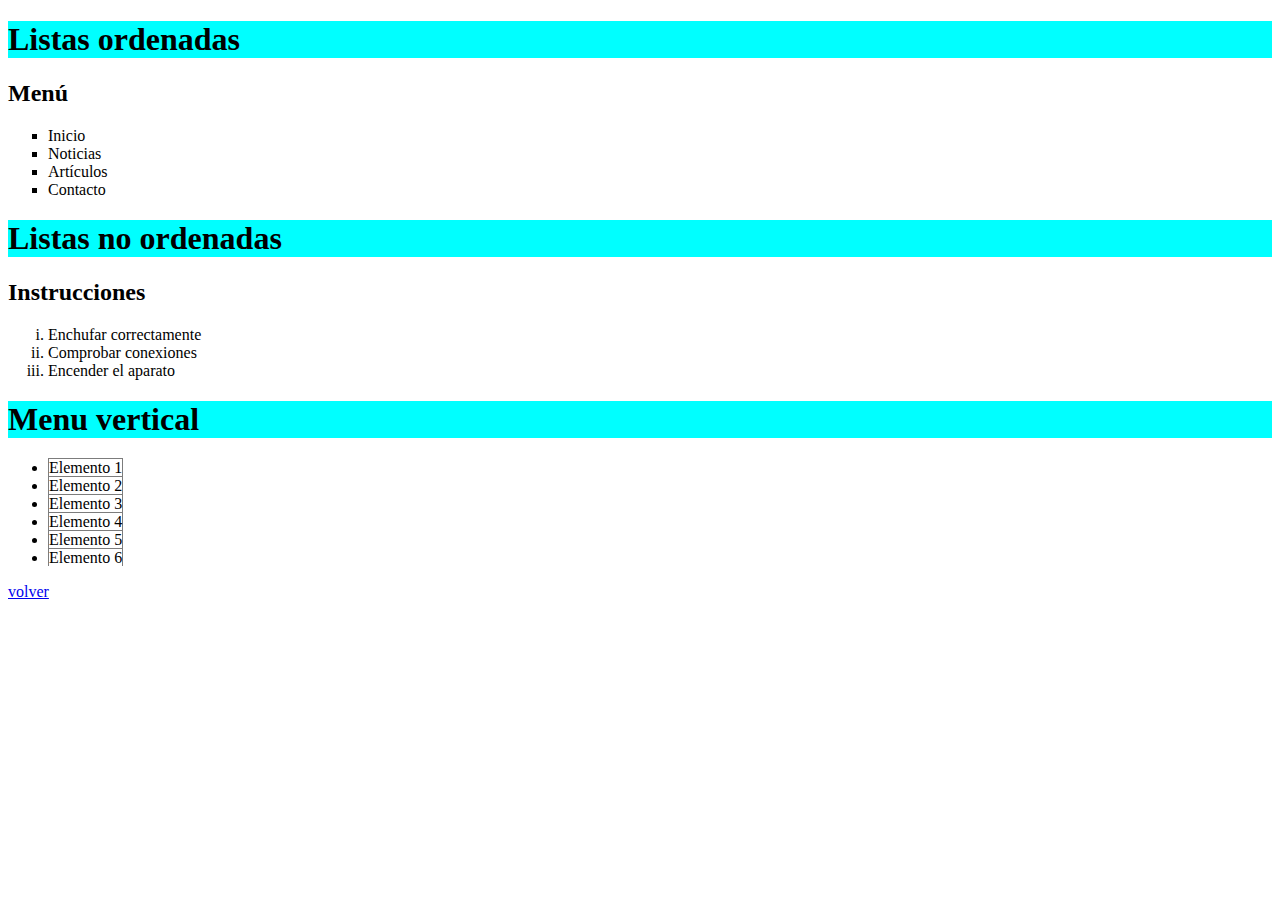
==== paginas/listas-ever.html @ 95a035ba "actividad listas" ====
<!DOCTYPE html>
<html lang="en">

<head>
    <meta charset="UTF-8">
    <meta name="viewport" content="width=device-width, initial-scale=1.0">
    <link rel="stylesheet" href="../estilos/estilos-ever.css">
    <title>listas</title>
</head>

<body>
    <header id="camp1">
        <h1>Listas ordenadas</h1>
    </header>


    <h2>Menú</h2>


    <ul style="list-style-type: square">
        <li>Inicio</li>
        <li>Noticias</li>
        <li>Artículos</li>
        <li>Contacto</li>
    </ul>

    <header id="camp2">
        <h1>Listas no ordenadas</h1>
    </header>

    <h2>Instrucciones</h2>

    <ol style="list-style-type: lower-roman">
        <li>Enchufar correctamente</li>
        <li>Comprobar conexiones</li>
        <li>Encender el aparato</li>
    </ol>

    <header id="camp3">
        <h1>Menu vertical</h1>
    </header>

    <ul>
        <li><a id="menu">Elemento 1</a></li>
        <li><a id="menu">Elemento 2</a></li>
        <li><a id="menu">Elemento 3</a></li>
        <li><a id="menu">Elemento 4</a></li>
        <li><a id="menu">Elemento 5</a></li>
        <li><a id="menu">Elemento 6</a></li>
    </ul>
 
<a href="../index.html">volver</a>
</body>

</html>
---- estilos/estilos-ever.css ----
body {}

#camp1 {
    background-color: aqua;
    margin-top: 0px;
}

#camp2 {
    background-color: aqua;
}
 
#camp3{
    background-color: aqua;
}



#menu {
    width: 180px;
    list-style: none;
    margin: 0;
    padding: 0;
    width: 180px;
    border: 1px solid #7C7C7C;
    border-bottom: none;
    list-style: none;
    margin: 0;
    padding: 0;
    width: 180px;
}
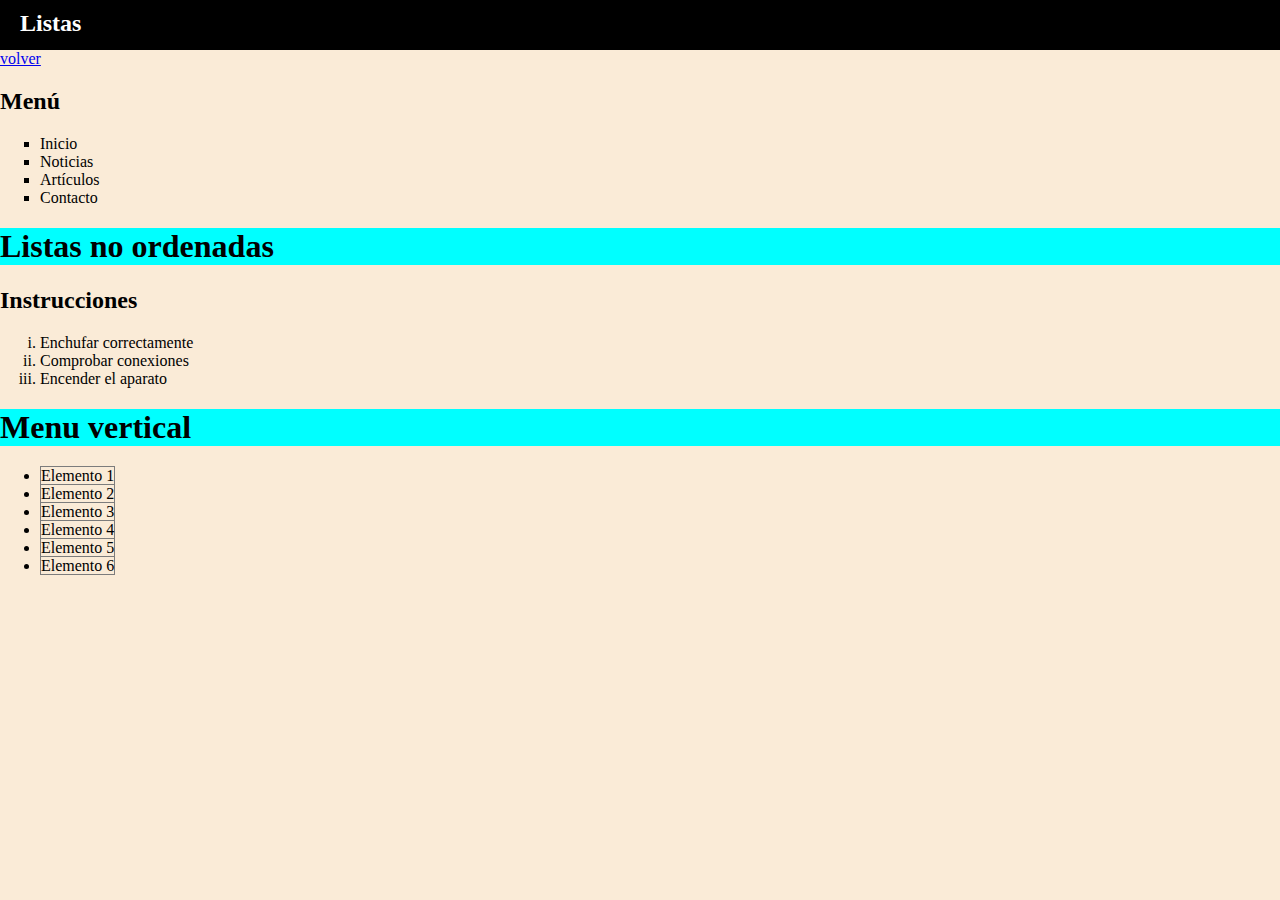
==== commit 5f49c851: "Correccion del menu" ====
--- a/paginas/listas-ever.html
+++ b/paginas/listas-ever.html
@@ -9,11 +9,10 @@
 </head>
 
 <body>
-    <header id="camp1">
-        <h1>Listas ordenadas</h1>
+    <header id="header">
+        <h2 id="titulo">Listas</h2>
     </header>
-
-
+    <a href="../index.html">volver</a>
     <h2>Menú</h2>
 
 
@@ -49,7 +48,7 @@
         <li><a id="menu">Elemento 6</a></li>
     </ul>
  
-<a href="../index.html">volver</a>
+
 </body>
 
 </html>--- a/estilos/estilos-ever.css
+++ b/estilos/estilos-ever.css
@@ -1,4 +1,24 @@
-body {}
+body {
+    margin: 0;
+    padding: 0;
+    background-color: antiquewhite;
+    font-family: 'Roboto';
+}
+
+#header{
+    /* margin: -20 0 0 10; */
+    margin: -20px 20px 0px 0px;
+    background-color: black;
+    color:#fff;
+    height: 50px;
+    width: 100%;
+    
+}
+
+#titulo{
+    padding-top: 10px;
+    margin-left: 20px;
+}
 
 #camp1 {
     background-color: aqua;
@@ -18,14 +38,13 @@
 #menu {
     width: 180px;
     list-style: none;
-    margin: 0;
-    padding: 0;
+    
     width: 180px;
     border: 1px solid #7C7C7C;
-    border-bottom: none;
+    
     list-style: none;
-    margin: 0;
-    padding: 0;
+    margin: 0px;
+    padding: 0px;
     width: 180px;
 }
 
